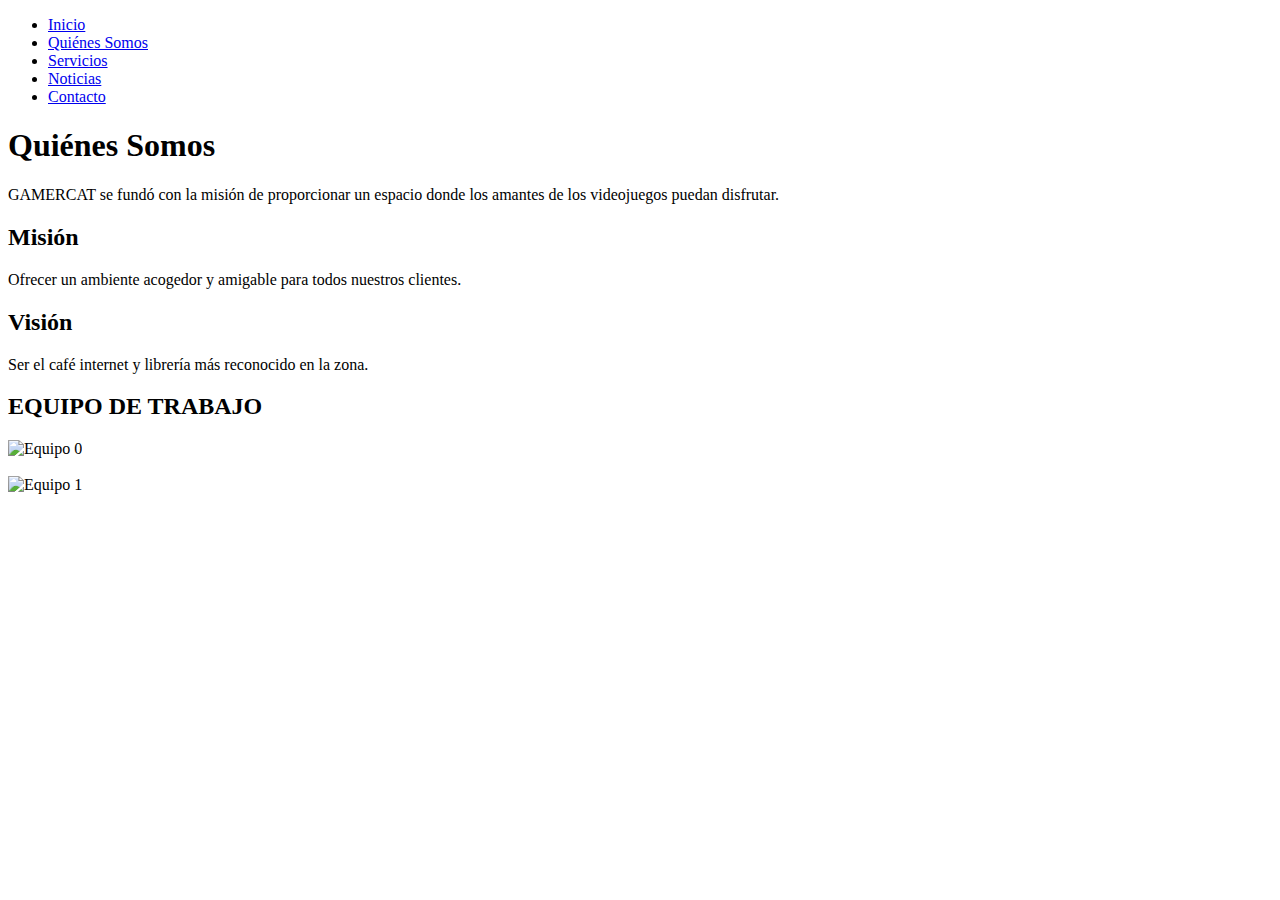
==== templates/quienes_somos.html @ 9dcc5abc "primer arreglo" ====
<!DOCTYPE html>
<html lang="es">
<head>
    <meta charset="UTF-8">
    <meta name="viewport" content="width=device-width, initial-scale=1.0">
    <title>GAMERCAT - Quiénes Somos</title>
    <link rel="stylesheet" href="static/css/styles.css">
</head>
<body>
    <header>
        <nav>
            <ul>
                <li><a href="/">Inicio</a></li>
                <li><a href="/quienes-somos">Quiénes Somos</a></li>
                <li><a href="/servicios">Servicios</a></li>
                <li><a href="/noticias">Noticias</a></li>
                <li><a href="/contacto">Contacto</a></li>
            </ul>
        </nav>
    </header>
    <main>
        <h1>Quiénes Somos</h1>
        <p>GAMERCAT se fundó con la misión de proporcionar un espacio donde los amantes de los videojuegos puedan disfrutar.</p>
        <h2>Misión</h2>
        <p>Ofrecer un ambiente acogedor y amigable para todos nuestros clientes.</p>
        <h2>Visión</h2>
        <p>Ser el café internet y librería más reconocido en la zona.</p>
        <h2>EQUIPO DE TRABAJO</h2>
        <div>
            <img src="static/img/equipo0.jpg" alt="Equipo 0"> <br><br>
            <img src="static/img/equipo1.jpg" alt="Equipo 1">
        </div>
    </main>
</body>
</html>
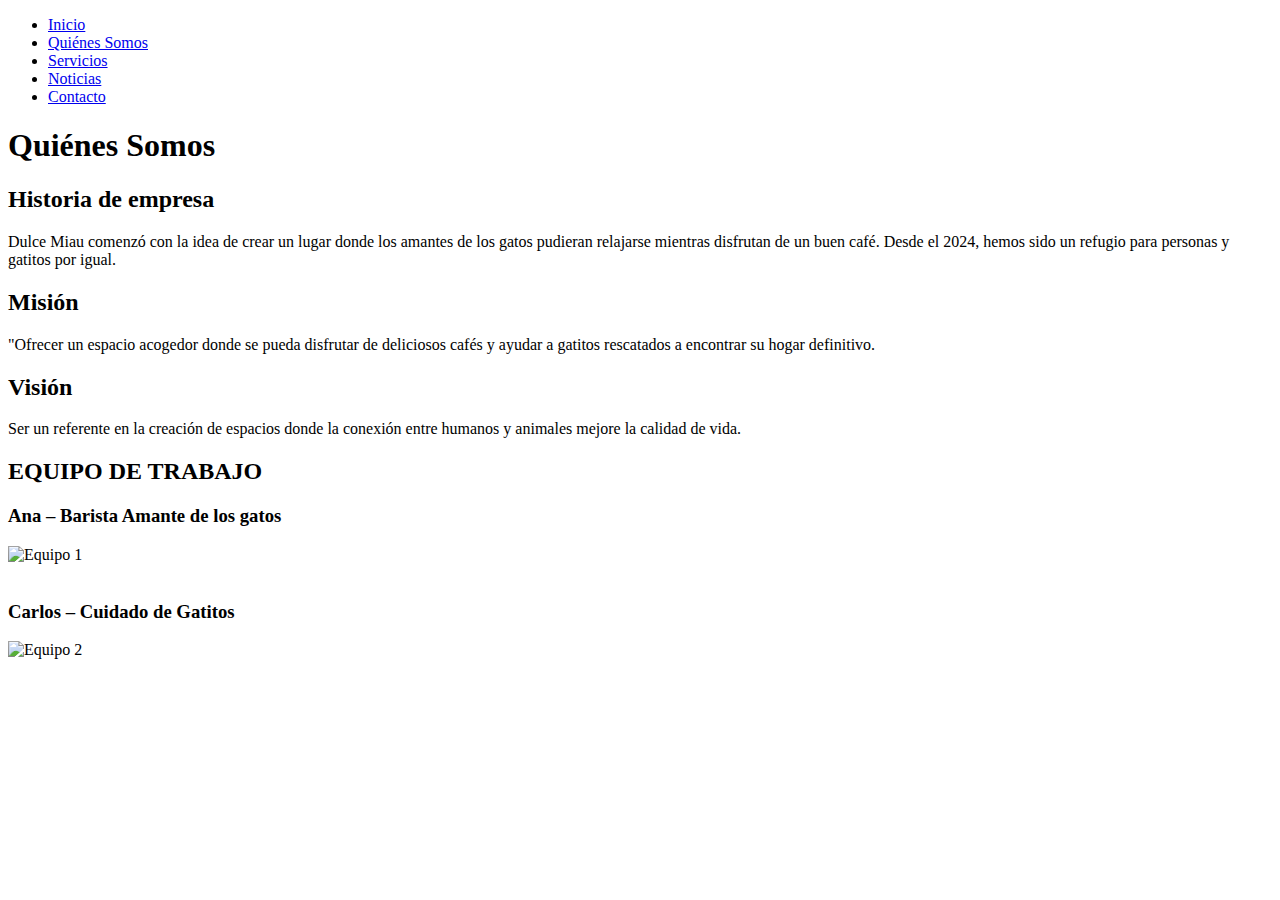
==== commit 0718d3ed: "primera version" ====
--- a/templates/quienes_somos.html
+++ b/templates/quienes_somos.html
@@ -3,7 +3,7 @@
 <head>
     <meta charset="UTF-8">
     <meta name="viewport" content="width=device-width, initial-scale=1.0">
-    <title>GAMERCAT - Quiénes Somos</title>
+    <title>DULCE_MIAU - Quiénes Somos</title>
     <link rel="stylesheet" href="static/css/styles.css">
 </head>
 <body>
@@ -20,15 +20,21 @@
     </header>
     <main>
         <h1>Quiénes Somos</h1>
-        <p>GAMERCAT se fundó con la misión de proporcionar un espacio donde los amantes de los videojuegos puedan disfrutar.</p>
+        <h2>Historia de empresa</h2>
+        <p>Dulce Miau comenzó con la idea de crear un lugar
+             donde los amantes de los gatos pudieran relajarse mientras disfrutan de un buen café. 
+             Desde el 2024, hemos sido un refugio para personas y gatitos por igual.</p>
         <h2>Misión</h2>
-        <p>Ofrecer un ambiente acogedor y amigable para todos nuestros clientes.</p>
+        <p>"Ofrecer un espacio acogedor donde se pueda disfrutar de deliciosos cafés y ayudar a gatitos rescatados a encontrar su hogar definitivo.</p>
         <h2>Visión</h2>
-        <p>Ser el café internet y librería más reconocido en la zona.</p>
+        <p>Ser un referente en la creación de espacios donde la conexión entre humanos y animales mejore la calidad de vida.</p>
         <h2>EQUIPO DE TRABAJO</h2>
+
         <div>
-            <img src="static/img/equipo0.jpg" alt="Equipo 0"> <br><br>
-            <img src="static/img/equipo1.jpg" alt="Equipo 1">
+            <h3>Ana – Barista Amante de los gatos</h3>
+            <img src="static/img/equipo1k.png" alt="Equipo 1" width="400"> <br><br>
+            <h3>Carlos – Cuidado de Gatitos</h3>
+            <img src="static/img/equipo2k.png" alt="Equipo 2 "  width="400">
         </div>
     </main>
 </body>
